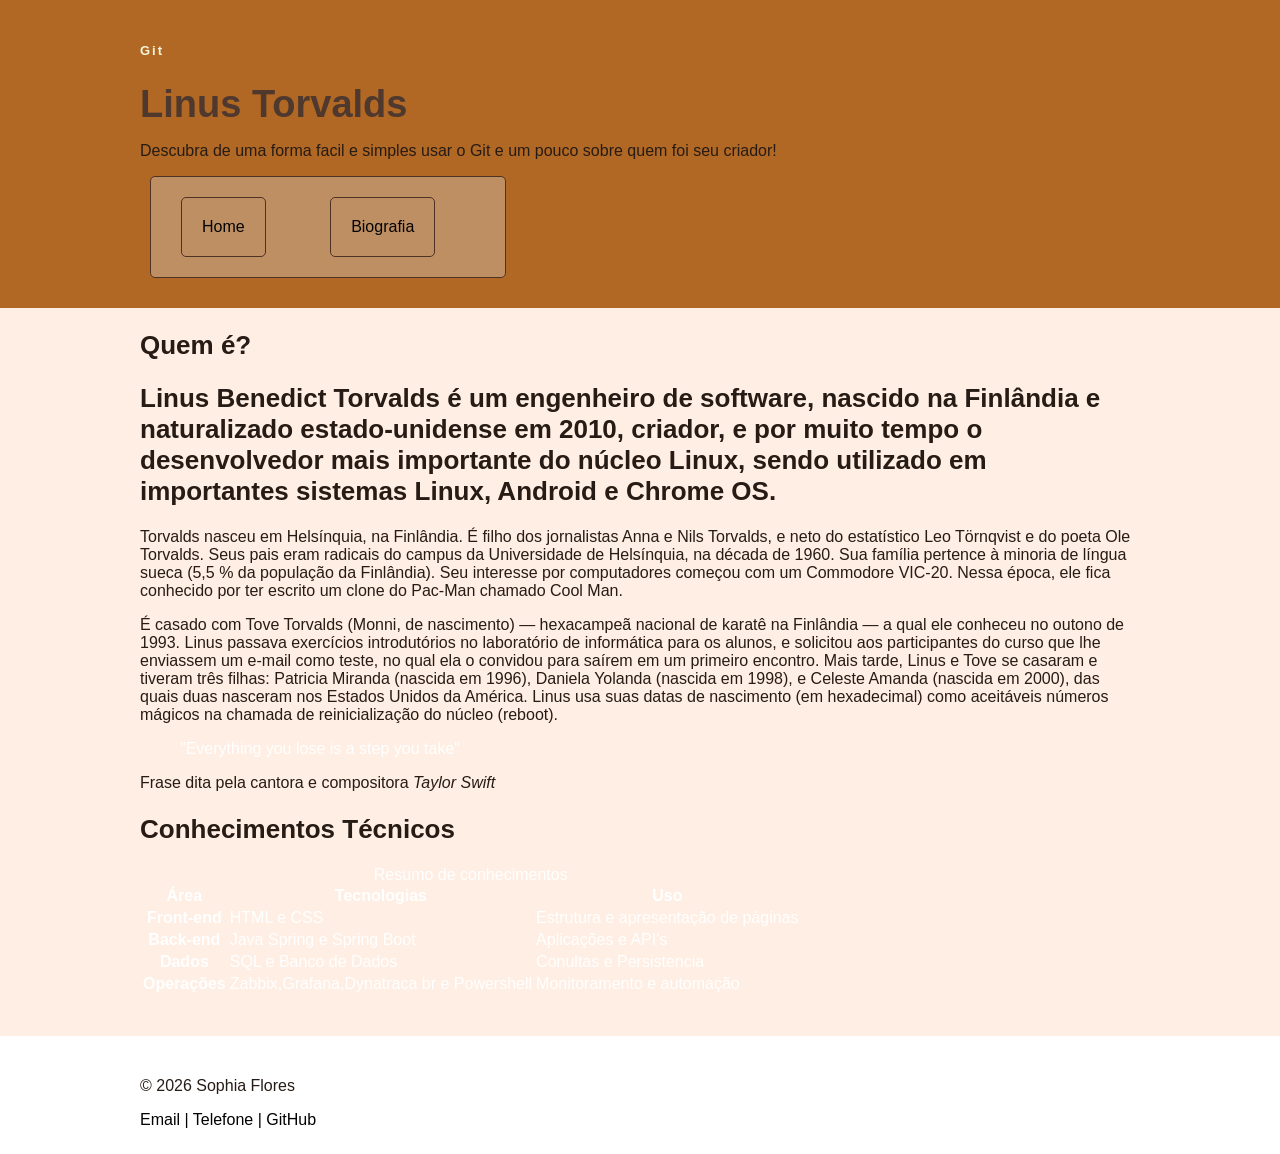
==== tutorial.html @ a2d8d792 "Criação e estilização da pagina index.html e tutorial.html" ====
<!DOCTYPE html>
<html lang="en">
<head>
    <meta charset="UTF-8">
    <meta name="viewport" content="width=device-width, initial-scale=1.0">
    <title> Tutorial | Biografia </title>
    <link rel="stylesheet" href="style.css">
    <link rel="stylesheet" href="style-tutorial.css">
</head>
<body>
    <header class="cabecalho">
        <div class="container">
            <p class="etiqueta">Git</p>

            <h1> Linus Torvalds </h1>

            <p class="subtitulo">

                Descubra de uma forma facil e simples usar o Git 
                e um pouco sobre quem foi seu criador!
            </p>

<nav class="menu-link">

               
                <a class="menu-link"href="index.html">Home  </a>
                <a class="menu-link"href="biografia.html">Biografia </a>
              
              

            </nav>



    </div>

   
</header>



<main>
<main class="container">
        <section class="secao">
            <h2>Quem é?</h2>

            <h2>
               Linus Benedict Torvalds é um engenheiro de software, nascido na Finlândia e naturalizado estado-unidense em 2010, criador, e por muito tempo o desenvolvedor mais importante do núcleo Linux, sendo utilizado em importantes sistemas Linux, Android e Chrome OS.
            </h2>


            <p> Torvalds nasceu em Helsínquia, na Finlândia. É filho dos jornalistas Anna e Nils Torvalds, e neto do estatístico Leo Törnqvist e do poeta Ole Torvalds. Seus pais eram radicais do campus da Universidade de Helsínquia, na década de 1960. Sua família pertence à minoria de língua sueca (5,5 % da população da Finlândia). Seu interesse por computadores começou com um Commodore VIC-20. Nessa época, ele fica conhecido por ter escrito um clone do Pac-Man chamado Cool Man.</p>

            <p>É casado com Tove Torvalds (Monni, de nascimento) — hexacampeã nacional de karatê na Finlândia — a qual ele conheceu no outono de 1993. Linus passava exercícios introdutórios no laboratório de informática para os alunos, e solicitou aos participantes do curso que lhe enviassem um e-mail como teste, no qual ela o convidou para saírem em um primeiro encontro. Mais tarde, Linus e Tove se casaram e tiveram três filhas: Patricia Miranda (nascida em 1996), Daniela Yolanda (nascida em 1998), e Celeste Amanda (nascida em 2000), das quais duas nasceram nos Estados Unidos da América. Linus usa suas datas de nascimento (em hexadecimal) como aceitáveis números mágicos na chamada de reinicialização do núcleo (reboot).</p>
            <blockquote class="citacao">
                 
                "Everything you lose is a step you take"

            </blockquote>

            <p>
                Frase dita pela cantora e compositora <cite>Taylor Swift</cite>
            </p>

        </section>

        <section class="secao">
            <h2> Conhecimentos Técnicos</h2>
            <table class="tabela-conhecimentos">

                <caption> Resumo de conhecimentos </caption>
                <thead> 
                    <tr>
                        <th scope="col"> Área </th>
                        <th scope="col"> Tecnologias </th>
                        <th scope="col"> Uso </th>

                    </tr>
                </thead>

              
                    <tr>
                        <th scope="row"> Front-end</th>
                        <td>HTML e CSS</td>
                        <td>Estrutura e apresentação de páginas</td>
                     
                    </tr>
              

                
                    <tr>
                        <th scope="row">Back-end</th>
                        <td>Java Spring e Spring Boot</td>
                        <td>Aplicações e API's</td>

                        </tr>
                

                <tr>
                        <th scope="row"> Dados</th>
                        <td>SQL e Banco de Dados</td>
                        <td>Conultas e Persistencia</td>

                </tr>
                
                    <tr>
                        <th scope="row"> Operações</th>
                        <td>Zabbix,Grafana,Dynatraca br
                            e Powershell</td>
                        <td>Monitoramento e automação</td>
                    
                    </tr>
               

            </table>

        </section>


    </main>






























</main>

<footer class="rodape">
        <div class="container">
            <p>&copy; 2026 Sophia Flores</p>

            <address>

                <a href="mailto:sophiafx2009@gmail.com"> Email </a>
                <span> | </span>
                <a href="tel:+5515981348782"> Telefone </a>
                <span> | </span>
                <a href="https://github.com/sophiafx2009-stack/sophiafx2009-stack.github.io" target="blank"> GitHub</a>
            </address>








        </div>
    </footer>
---- style.css ----
*{
    box-sizing: border-box;
    
}


body{
    margin: 0;

    background-color: #fffbf8;
    color: white;

    font-family: Arial, Helvetica, sans-serif;
    font-size: 16px;


}

h1, h2, h3{
    color: rgb(79, 50, 36);
}

h1{
    font-size: 38px;
    margin-bottom: 10px;
    text-align: center;
}

h2{
    font-size: 26px;
}

h3{
    font-size: 20px;
}

a{
    align-items:  center;
    color: #000000;
}

code, pre{
    font-family:consolas, "Courier New", monospace;
}

.container{
    width: 90%;
    max-width: 1000px;

    margin: 0 auto;
}

.cabecalho{
    background-color: #eca96b;
    color: rgb(255, 255, 255);

    padding: 30px 0;
}

.cabecalho h1{
    color: rgb(79, 56, 45);
}

.etiqueta{
    margin-bottom: 5px;

    color:beige;

    font-size: 13px;
    font-weight: bold;
    letter-spacing: 2px;
}

.subtitulo{
   
    text-align: center;
}

.menu-principal{
   
    align-items: center;
    margin: 20px 0 0;
    padding: 0;

    list-style: none;
   
}


.menu-link{
    
    display: inline-block;

    padding: 50px 50px;
    margin-left: 90px;
    margin-right: 50px;

    background-color: beige;
    color: rgb(5, 3, 3);

    border: 1px solid rgb(79, 50, 36);
    border-radius:5px;

    text-decoration: none;

    align-items: center;
}

img{

    width: 100px;
    height: 100px;

    padding: 60px;
    margin: 50px;
    

}


.rodape{
    margin-top: 40px;
    padding: 25px;
    background-color: rgb(255, 255, 255);
    color: #000000;
}

.rodape address{
    font-style: normal;
}

.rodape a{
    text-decoration: none;
}
---- style-tutorial.css ----
*{
    box-sizing: border-box;
    
}


body{
    margin: 0;

    background-color: #ffecded8;
    color: white;

    font-family: Arial, Helvetica, sans-serif;
    font-size: 16px;


}

 p, h2, h3{
    color: rgb(39, 27, 21);
}

h1{
    font-size: 38px;
    margin-bottom: 10px;
    color: rgb(97, 67, 45);
    
}

h2{
    font-size: 26px;
}

h3{
    font-size: 20px;
}

a{
    align-items:  center;
    color: #000000;
}

code, pre{
    font-family:consolas, "Courier New", monospace;
}

.container{
    width: 90%;
    max-width: 1000px;

    margin: 0 auto;
}

.cabecalho{
    background-color: #b06824;
    color: rgb(255, 255, 255);

    padding: 30px 0;
}

.cabecalho h1{
    color: rgb(79, 56, 45);
    text-align: left;
}

.etiqueta{
    margin-bottom: 5px;

    color:beige;

    font-size: 13px;
    font-weight: bold;
    letter-spacing: 2px;
}

.subtitulo{
   
    text-align: left;
}

.menu-principal{
   
    align-items: center;
    margin: 10px 0 0;
    padding: 0;

    list-style: none;
   
}


.menu-link{
    
    display: inline-block;

    padding: 20px 20px;
    margin-left: 10px;
    margin-right: 10x;

    background-color: rgb(190, 143, 99);
    color: rgb(5, 3, 3);

    border: 1px solid rgb(79, 50, 36);
    border-radius:5px;

    text-decoration: none;

    align-items: center;
}

img{

    width: 100px;
    height: 100px;

    padding: 60px;
    margin: 50px;
    

}


.rodape{
    margin-top: 40px;
    padding: 25px;
    background-color: rgb(255, 255, 255);
    color: #000000;
}

.rodape address{
    font-style: normal;
}

.rodape a{
    text-decoration: none;
}
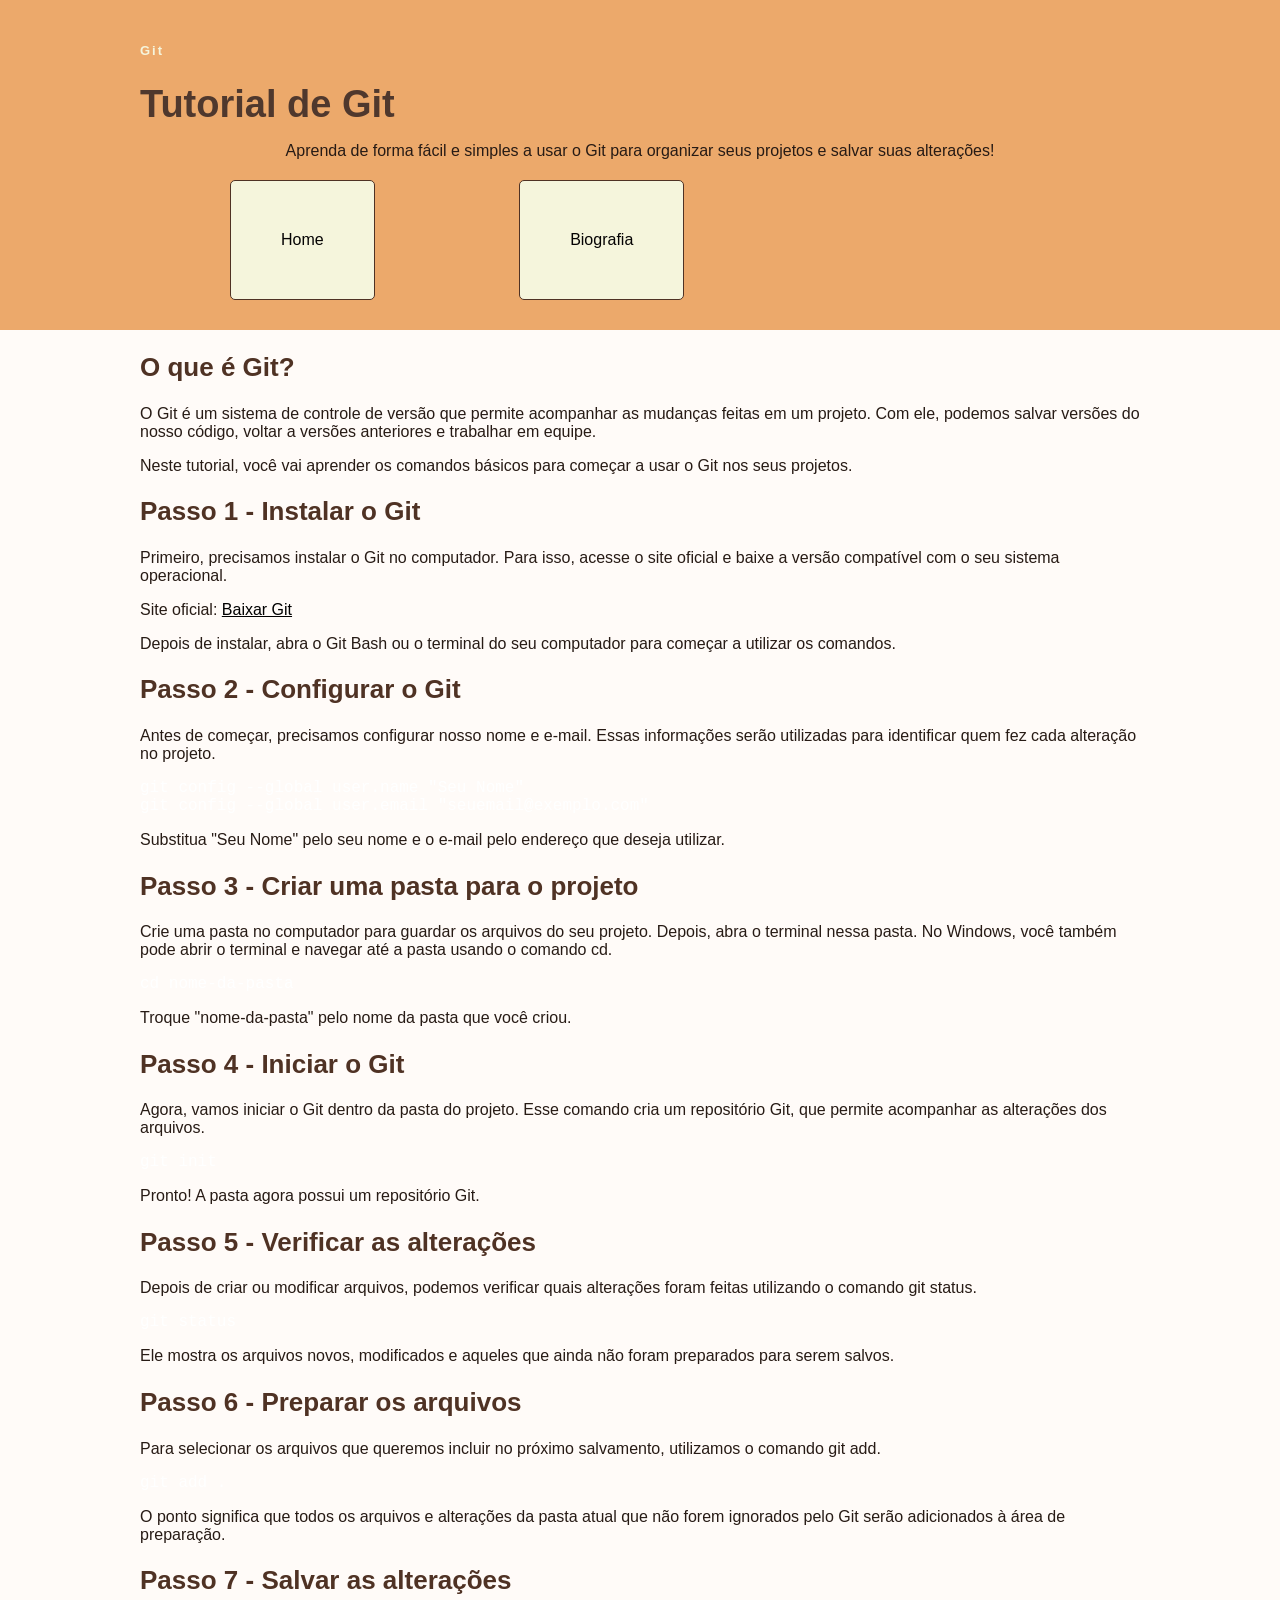
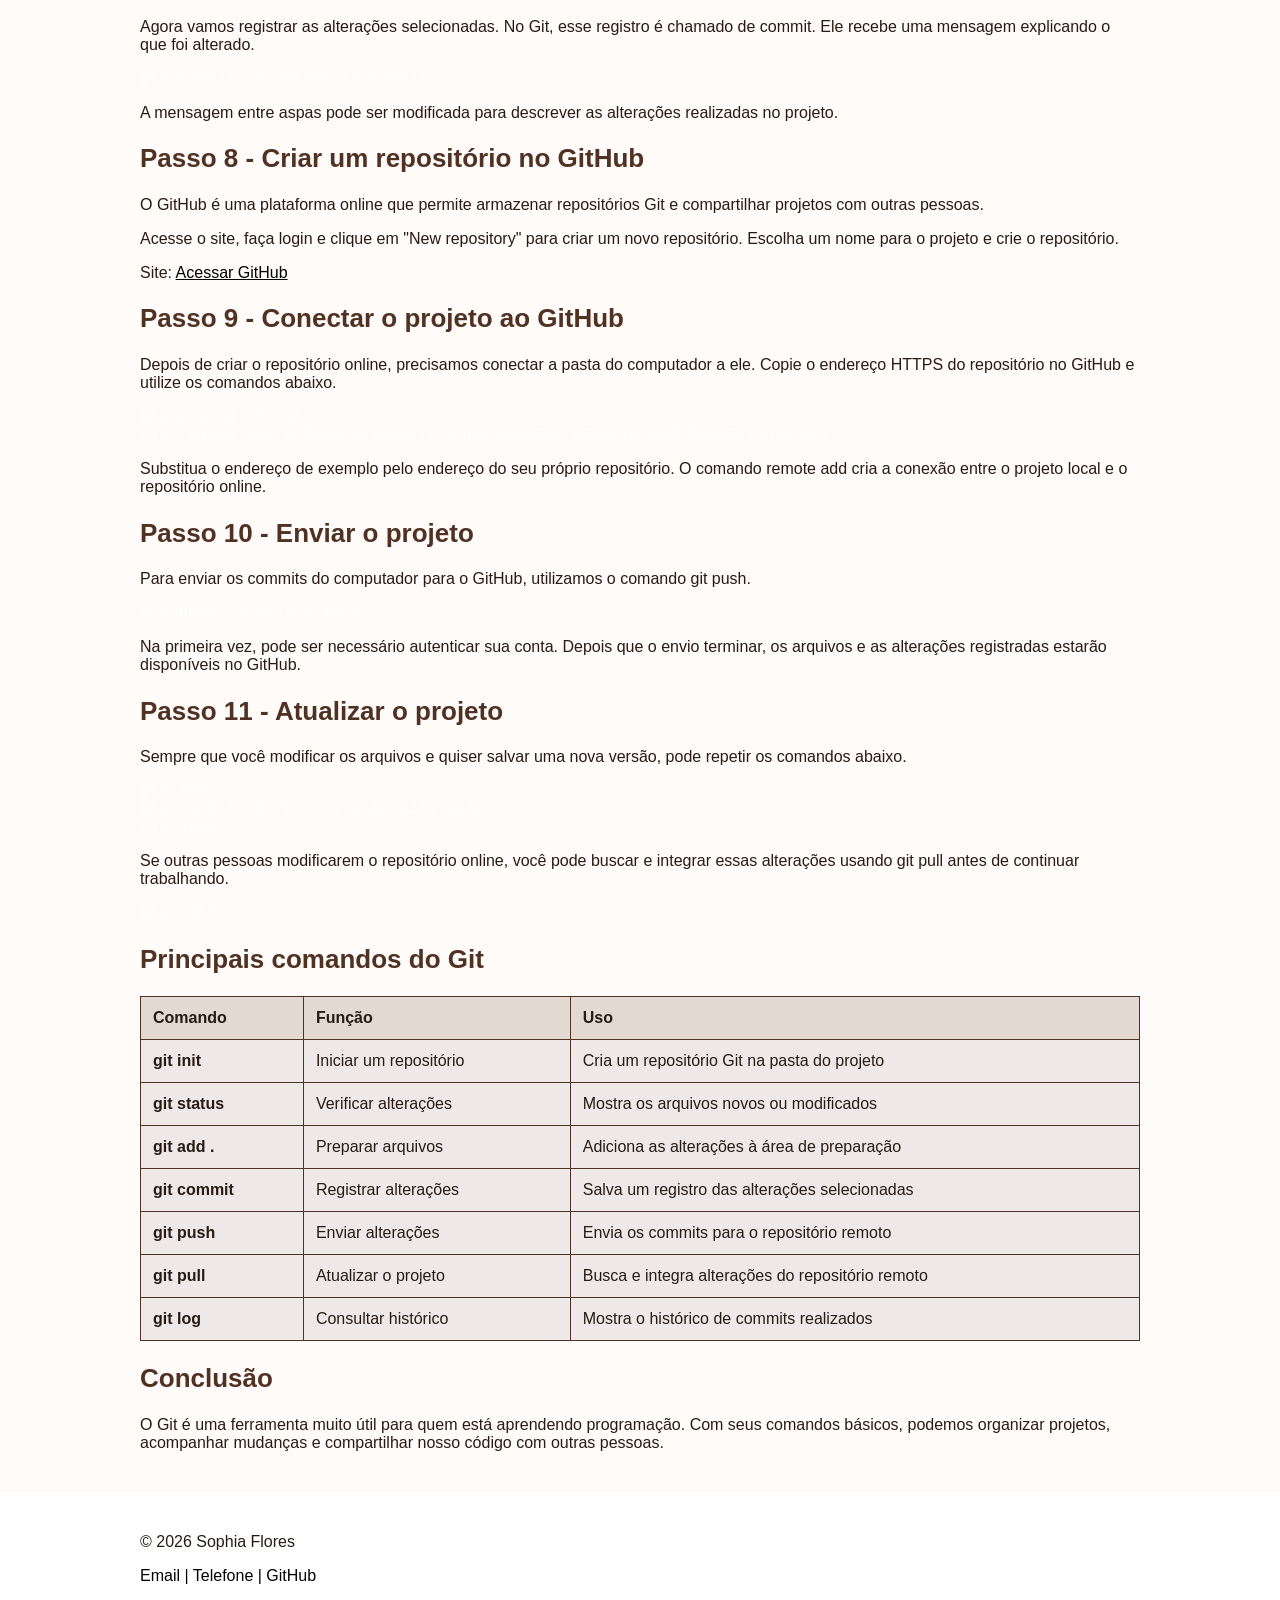
==== commit 673c6ffb: "atualização da página tutorial.html" ====
--- a/tutorial.html
+++ b/tutorial.html
@@ -1,177 +1,331 @@
-<!DOCTYPE html>
-<html lang="en">
-<head>
-    <meta charset="UTF-8">
-    <meta name="viewport" content="width=device-width, initial-scale=1.0">
-    <title> Tutorial | Biografia </title>
-    <link rel="stylesheet" href="style.css">
-    <link rel="stylesheet" href="style-tutorial.css">
-</head>
-<body>
-    <header class="cabecalho">
-        <div class="container">
-            <p class="etiqueta">Git</p>
-
-            <h1> Linus Torvalds </h1>
-
-            <p class="subtitulo">
-
-                Descubra de uma forma facil e simples usar o Git 
-                e um pouco sobre quem foi seu criador!
-            </p>
-
-<nav class="menu-link">
-
-               
-                <a class="menu-link"href="index.html">Home  </a>
-                <a class="menu-link"href="biografia.html">Biografia </a>
-              
-              
-
-            </nav>
-
-
-
-    </div>
-
-   
-</header>
-
-
-
-<main>
-<main class="container">
-        <section class="secao">
-            <h2>Quem é?</h2>
-
-            <h2>
-               Linus Benedict Torvalds é um engenheiro de software, nascido na Finlândia e naturalizado estado-unidense em 2010, criador, e por muito tempo o desenvolvedor mais importante do núcleo Linux, sendo utilizado em importantes sistemas Linux, Android e Chrome OS.
-            </h2>
-
-
-            <p> Torvalds nasceu em Helsínquia, na Finlândia. É filho dos jornalistas Anna e Nils Torvalds, e neto do estatístico Leo Törnqvist e do poeta Ole Torvalds. Seus pais eram radicais do campus da Universidade de Helsínquia, na década de 1960. Sua família pertence à minoria de língua sueca (5,5 % da população da Finlândia). Seu interesse por computadores começou com um Commodore VIC-20. Nessa época, ele fica conhecido por ter escrito um clone do Pac-Man chamado Cool Man.</p>
-
-            <p>É casado com Tove Torvalds (Monni, de nascimento) — hexacampeã nacional de karatê na Finlândia — a qual ele conheceu no outono de 1993. Linus passava exercícios introdutórios no laboratório de informática para os alunos, e solicitou aos participantes do curso que lhe enviassem um e-mail como teste, no qual ela o convidou para saírem em um primeiro encontro. Mais tarde, Linus e Tove se casaram e tiveram três filhas: Patricia Miranda (nascida em 1996), Daniela Yolanda (nascida em 1998), e Celeste Amanda (nascida em 2000), das quais duas nasceram nos Estados Unidos da América. Linus usa suas datas de nascimento (em hexadecimal) como aceitáveis números mágicos na chamada de reinicialização do núcleo (reboot).</p>
-            <blockquote class="citacao">
-                 
-                "Everything you lose is a step you take"
-
-            </blockquote>
-
-            <p>
-                Frase dita pela cantora e compositora <cite>Taylor Swift</cite>
-            </p>
-
-        </section>
-
-        <section class="secao">
-            <h2> Conhecimentos Técnicos</h2>
-            <table class="tabela-conhecimentos">
-
-                <caption> Resumo de conhecimentos </caption>
-                <thead> 
-                    <tr>
-                        <th scope="col"> Área </th>
-                        <th scope="col"> Tecnologias </th>
-                        <th scope="col"> Uso </th>
-
-                    </tr>
-                </thead>
-
-              
-                    <tr>
-                        <th scope="row"> Front-end</th>
-                        <td>HTML e CSS</td>
-                        <td>Estrutura e apresentação de páginas</td>
-                     
-                    </tr>
-              
-
-                
-                    <tr>
-                        <th scope="row">Back-end</th>
-                        <td>Java Spring e Spring Boot</td>
-                        <td>Aplicações e API's</td>
-
-                        </tr>
-                
-
-                <tr>
-                        <th scope="row"> Dados</th>
-                        <td>SQL e Banco de Dados</td>
-                        <td>Conultas e Persistencia</td>
-
-                </tr>
-                
-                    <tr>
-                        <th scope="row"> Operações</th>
-                        <td>Zabbix,Grafana,Dynatraca br
-                            e Powershell</td>
-                        <td>Monitoramento e automação</td>
-                    
-                    </tr>
-               
-
-            </table>
-
-        </section>
-
-
-    </main>
-
-
-
-
-
-
-
-
-
-
-
-
-
-
-
-
-
-
-
-
-
-
-
-
-
-
-
-
-
-
-</main>
-
-<footer class="rodape">
-        <div class="container">
-            <p>&copy; 2026 Sophia Flores</p>
-
-            <address>
-
-                <a href="mailto:sophiafx2009@gmail.com"> Email </a>
-                <span> | </span>
-                <a href="tel:+5515981348782"> Telefone </a>
-                <span> | </span>
-                <a href="https://github.com/sophiafx2009-stack/sophiafx2009-stack.github.io" target="blank"> GitHub</a>
-            </address>
-
-
-
-
-
-
-
-
-        </div>
-    </footer>
-    
-
- +
+<!DOCTYPE html>
+<html lang="pt-br">
+<head>
+    <meta charset="UTF-8">
+    <meta name="viewport" content="width=device-width, initial-scale=1.0">
+    <title>Tutorial | Git</title>
+    <link rel="stylesheet" href="style-tutorial.css">
+    <link rel="stylesheet" href="style.css">
+</head>
+
+<body>
+
+    <header class="cabecalho">
+        <div class="container">
+
+            <p class="etiqueta">Git</p>
+
+            <h1> Tutorial de Git </h1>
+
+            <p class="subtitulo">
+                Aprenda de forma fácil e simples a usar o Git
+                para organizar seus projetos e salvar suas alterações!
+            </p>
+
+            <nav class="menu-principal">
+                <a class="menu-link" href="index.html">Home</a>
+                <a class="menu-link" href="biografia.html">Biografia</a>
+            </nav>
+
+        </div>
+    </header>
+
+    <main class="container">
+
+        <section class="secao">
+
+            <h2>O que é Git?</h2>
+
+            <p>
+                O Git é um sistema de controle de versão que permite
+                acompanhar as mudanças feitas em um projeto. Com ele,
+                podemos salvar versões do nosso código, voltar a versões
+                anteriores e trabalhar em equipe.
+            </p>
+
+            <p>
+                Neste tutorial, você vai aprender os comandos básicos
+                para começar a usar o Git nos seus projetos.
+            </p>
+
+            <h2>Passo 1 - Instalar o Git</h2>
+
+            <p>
+                Primeiro, precisamos instalar o Git no computador.
+                Para isso, acesse o site oficial e baixe a versão
+                compatível com o seu sistema operacional.
+            </p>
+
+            <p>
+                Site oficial:
+                <a href="https://git-scm.com/downloads" target="_blank">
+                    Baixar Git
+                </a>
+            </p>
+
+            <p>
+                Depois de instalar, abra o Git Bash ou o terminal
+                do seu computador para começar a utilizar os comandos.
+            </p>
+
+            <h2>Passo 2 - Configurar o Git</h2>
+
+            <p>
+                Antes de começar, precisamos configurar nosso nome
+                e e-mail. Essas informações serão utilizadas para
+                identificar quem fez cada alteração no projeto.
+            </p>
+
+            <pre><code>git config --global user.name "Seu Nome"
+git config --global user.email "seuemail@exemplo.com"</code></pre>
+
+            <p>
+                Substitua "Seu Nome" pelo seu nome e o e-mail pelo
+                endereço que deseja utilizar.
+            </p>
+
+            <h2>Passo 3 - Criar uma pasta para o projeto</h2>
+
+            <p>
+                Crie uma pasta no computador para guardar os arquivos
+                do seu projeto. Depois, abra o terminal nessa pasta.
+                No Windows, você também pode abrir o terminal e navegar
+                até a pasta usando o comando cd.
+            </p>
+
+            <pre><code>cd nome-da-pasta</code></pre>
+
+            <p>
+                Troque "nome-da-pasta" pelo nome da pasta que você criou.
+            </p>
+
+            <h2>Passo 4 - Iniciar o Git</h2>
+
+            <p>
+                Agora, vamos iniciar o Git dentro da pasta do projeto.
+                Esse comando cria um repositório Git, que permite
+                acompanhar as alterações dos arquivos.
+            </p>
+
+            <pre><code>git init</code></pre>
+
+            <p>
+                Pronto! A pasta agora possui um repositório Git.
+            </p>
+
+            <h2>Passo 5 - Verificar as alterações</h2>
+
+            <p>
+                Depois de criar ou modificar arquivos, podemos verificar
+                quais alterações foram feitas utilizando o comando
+                git status.
+            </p>
+
+            <pre><code>git status</code></pre>
+
+            <p>
+                Ele mostra os arquivos novos, modificados e aqueles
+                que ainda não foram preparados para serem salvos.
+            </p>
+
+            <h2>Passo 6 - Preparar os arquivos</h2>
+
+            <p>
+                Para selecionar os arquivos que queremos incluir no
+                próximo salvamento, utilizamos o comando git add.
+            </p>
+
+            <pre><code>git add .</code></pre>
+
+            <p>
+                O ponto significa que todos os arquivos e alterações
+                da pasta atual que não forem ignorados pelo Git serão
+                adicionados à área de preparação.
+            </p>
+
+            <h2>Passo 7 - Salvar as alterações</h2>
+
+            <p>
+                Agora vamos registrar as alterações selecionadas.
+                No Git, esse registro é chamado de commit. Ele recebe
+                uma mensagem explicando o que foi alterado.
+            </p>
+
+            <pre><code>git commit -m "Primeiro commit"</code></pre>
+
+            <p>
+                A mensagem entre aspas pode ser modificada para
+                descrever as alterações realizadas no projeto.
+            </p>
+
+            <h2>Passo 8 - Criar um repositório no GitHub</h2>
+
+            <p>
+                O GitHub é uma plataforma online que permite armazenar
+                repositórios Git e compartilhar projetos com outras
+                pessoas.
+            </p>
+
+            <p>
+                Acesse o site, faça login e clique em "New repository"
+                para criar um novo repositório. Escolha um nome para
+                o projeto e crie o repositório.
+            </p>
+
+            <p>
+                Site:
+                <a href="https://github.com/" target="_blank">
+                    Acessar GitHub
+                </a>
+            </p>
+
+            <h2>Passo 9 - Conectar o projeto ao GitHub</h2>
+
+            <p>
+                Depois de criar o repositório online, precisamos conectar
+                a pasta do computador a ele. Copie o endereço HTTPS
+                do repositório no GitHub e utilize os comandos abaixo.
+            </p>
+
+            <pre><code>git branch -M main
+git remote add origin https://github.com/SEU-USUARIO/SEU-REPOSITORIO.git</code></pre>
+
+            <p>
+                Substitua o endereço de exemplo pelo endereço do seu
+                próprio repositório. O comando remote add cria a conexão
+                entre o projeto local e o repositório online.
+            </p>
+
+            <h2>Passo 10 - Enviar o projeto</h2>
+
+            <p>
+                Para enviar os commits do computador para o GitHub,
+                utilizamos o comando git push.
+            </p>
+
+            <pre><code>git push -u origin main</code></pre>
+
+            <p>
+                Na primeira vez, pode ser necessário autenticar sua
+                conta. Depois que o envio terminar, os arquivos e
+                as alterações registradas estarão disponíveis no GitHub.
+            </p>
+
+            <h2>Passo 11 - Atualizar o projeto</h2>
+
+            <p>
+                Sempre que você modificar os arquivos e quiser salvar
+                uma nova versão, pode repetir os comandos abaixo.
+            </p>
+
+            <pre><code>git add .
+git commit -m "Descreva as alterações"
+git push</code></pre>
+
+            <p>
+                Se outras pessoas modificarem o repositório online,
+                você pode buscar e integrar essas alterações usando
+                git pull antes de continuar trabalhando.
+            </p>
+
+            <pre><code>git pull</code></pre>
+
+            
+
+          
+<section class="secao">
+
+    <h2>Principais comandos do Git</h2>
+
+    <table class="tabela">
+
+        
+
+        <thead>
+            <tr>
+                <th scope="col">Comando</th>
+                <th scope="col">Função</th>
+                <th scope="col">Uso</th>
+            </tr>
+        </thead>
+
+        <tr>
+            <th scope="row">git init</th>
+            <td>Iniciar um repositório</td>
+            <td>Cria um repositório Git na pasta do projeto</td>
+        </tr>
+
+        <tr>
+            <th scope="row">git status</th>
+            <td>Verificar alterações</td>
+            <td>Mostra os arquivos novos ou modificados</td>
+        </tr>
+
+        <tr>
+            <th scope="row">git add .</th>
+            <td>Preparar arquivos</td>
+            <td>Adiciona as alterações à área de preparação</td>
+        </tr>
+
+        <tr>
+            <th scope="row">git commit</th>
+            <td>Registrar alterações</td>
+            <td>Salva um registro das alterações selecionadas</td>
+        </tr>
+
+        <tr>
+            <th scope="row">git push</th>
+            <td>Enviar alterações</td>
+            <td>Envia os commits para o repositório remoto</td>
+        </tr>
+
+        <tr>
+            <th scope="row">git pull</th>
+            <td>Atualizar o projeto</td>
+            <td>Busca e integra alterações do repositório remoto</td>
+        </tr>
+
+        <tr>
+            <th scope="row">git log</th>
+            <td>Consultar histórico</td>
+            <td>Mostra o histórico de commits realizados</td>
+        </tr>
+
+    </table>
+
+</section>
+
+
+            <h2>Conclusão</h2>
+
+            <p>
+                O Git é uma ferramenta muito útil para quem está
+                aprendendo programação. Com seus comandos básicos,
+                podemos organizar projetos, acompanhar mudanças e
+                compartilhar nosso código com outras pessoas.
+            </p>
+
+        </section>
+
+    </main>
+
+    <footer class="rodape">
+        <div class="container">
+
+            <p>&copy; 2026 Sophia Flores</p>
+
+            <address>
+                <a href="mailto:sophiafx2009@gmail.com">Email</a>
+                <span> | </span>
+                <a href="tel:+5515981348782">Telefone</a>
+                <span> | </span>
+                <a href="https://github.com/sophiafx2009-stack/sophiafx2009-stack.github.io"
+                   target="_blank">GitHub</a>
+            </address>
+
+        </div>
+    </footer>
+
+</body>
+</html>
--- a/style-tutorial.css
+++ b/style-tutorial.css
@@ -1,136 +1,183 @@
-*{
-    box-sizing: border-box;
-    
-}
-
-
-body{
-    margin: 0;
-
-    background-color: #ffecded8;
-    color: white;
-
-    font-family: Arial, Helvetica, sans-serif;
-    font-size: 16px;
-
-
-}
-
- p, h2, h3{
-    color: rgb(39, 27, 21);
-}
-
-h1{
-    font-size: 38px;
-    margin-bottom: 10px;
-    color: rgb(97, 67, 45);
-    
-}
-
-h2{
-    font-size: 26px;
-}
-
-h3{
-    font-size: 20px;
-}
-
-a{
-    align-items:  center;
-    color: #000000;
-}
-
-code, pre{
-    font-family:consolas, "Courier New", monospace;
-}
-
-.container{
-    width: 90%;
-    max-width: 1000px;
-
-    margin: 0 auto;
-}
-
-.cabecalho{
-    background-color: #b06824;
-    color: rgb(255, 255, 255);
-
-    padding: 30px 0;
-}
-
-.cabecalho h1{
-    color: rgb(79, 56, 45);
-    text-align: left;
-}
-
-.etiqueta{
-    margin-bottom: 5px;
-
-    color:beige;
-
-    font-size: 13px;
-    font-weight: bold;
-    letter-spacing: 2px;
-}
-
-.subtitulo{
-   
-    text-align: left;
-}
-
-.menu-principal{
-   
-    align-items: center;
-    margin: 10px 0 0;
-    padding: 0;
-
-    list-style: none;
-   
-}
-
-
-.menu-link{
-    
-    display: inline-block;
-
-    padding: 20px 20px;
-    margin-left: 10px;
-    margin-right: 10x;
-
-    background-color: rgb(190, 143, 99);
-    color: rgb(5, 3, 3);
-
-    border: 1px solid rgb(79, 50, 36);
-    border-radius:5px;
-
-    text-decoration: none;
-
-    align-items: center;
-}
-
-img{
-
-    width: 100px;
-    height: 100px;
-
-    padding: 60px;
-    margin: 50px;
-    
-
-}
-
-
-.rodape{
-    margin-top: 40px;
-    padding: 25px;
-    background-color: rgb(255, 255, 255);
-    color: #000000;
-}
-
-.rodape address{
-    font-style: normal;
-}
-
-.rodape a{
-    text-decoration: none;
-}+*{
+    box-sizing: border-box;
+    
+}
+
+
+body{
+
+    margin: 0;
+    background-color: #ebe7e5d8;
+    color: #271b15;
+    font-family: Arial, Helvetica, sans-serif;
+    font-size: 16px;
+}
+
+p, h2, h3, li {
+    color: rgb(39, 27, 21)
+
+
+}
+
+
+
+.tabela {
+    width: 100%;
+    border-collapse: collapse;
+    color: #271b15;
+    margin-top: 20px;
+}
+
+.tabela caption {
+    color: #271b15;
+    margin-bottom: 10px;
+}
+
+.tabela th,
+.tabela td {
+    border: 1px solid rgb(79, 50, 36);
+    padding: 12px;
+    text-align: left;
+    color: #271b15;
+}
+
+.tabela thead {
+    background-color: rgb(190, 143, 99);
+}
+
+.tabela tr {
+    background-color: #ebe7e5d8;
+}
+
+
+
+h1{
+    font-size: 38px;
+    margin-bottom: 10px;
+    color: rgb(97, 67, 45);
+    
+}
+
+h2{
+    font-size: 26px;
+}
+
+h3{
+    font-size: 20px;
+}
+
+a{
+    align-items:  center;
+    color: #000000;
+}
+
+code, pre{
+    font-family:consolas, "Courier New", monospace;
+}
+
+.container{
+    width: 90%;
+    max-width: 1000px;
+
+    margin: 0 auto;
+}
+
+.cabecalho{
+    background-color: #b06824;
+    color: rgb(255, 255, 255);
+
+    padding: 30px 0;
+}
+
+.cabecalho h1{
+    color: rgb(79, 56, 45);
+    text-align: left;
+}
+
+.etiqueta{
+    margin-bottom: 5px;
+
+    color:beige;
+
+    font-size: 13px;
+    font-weight: bold;
+    letter-spacing: 2px;
+}
+
+.subtitulo{
+   
+    text-align: left;
+}
+
+.menu-principal{
+   
+    align-items: center;
+    margin: 10px 0 0;
+    padding: 0;
+
+    list-style: none;
+   
+}
+
+
+.menu-link{
+    
+    display: inline-block;
+
+    padding: 20px 20px;
+    margin-left: 10px;
+    margin-right: 5x;
+
+    background-color: rgb(190, 143, 99);
+    color: rgb(5, 3, 3);
+
+    border: 1px solid rgb(79, 50, 36);
+    border-radius:5px;
+
+    text-decoration: none;
+
+    align-items: center;
+}
+
+img{
+
+    width: 100px;
+    height: 100px;
+
+    padding: 60px;
+    margin: 50px;
+    
+
+}
+
+
+.rodape{
+    margin-top: 40px;
+    padding: 25px;
+    background-color: rgb(255, 255, 255);
+    color: #000000;
+}
+
+.rodape address{
+    font-style: normal;
+}
+
+.rodape a{
+    text-decoration: none;
+}
+
+blockquote{
+    color: #000000;
+}
+
+ul{
+    color: #000000;
+}
+
+
+.rodape{
+    margin-top: 40px;
+    padding: 25px;
+    background-color: rgb(255, 255, 255);
+    color: #000000;
+}
--- a/style.css
+++ b/style.css
@@ -1,134 +1,134 @@
-*{
-    box-sizing: border-box;
-    
-}
-
-
-body{
-    margin: 0;
-
-    background-color: #fffbf8;
-    color: white;
-
-    font-family: Arial, Helvetica, sans-serif;
-    font-size: 16px;
-
-
-}
-
-h1, h2, h3{
-    color: rgb(79, 50, 36);
-}
-
-h1{
-    font-size: 38px;
-    margin-bottom: 10px;
-    text-align: center;
-}
-
-h2{
-    font-size: 26px;
-}
-
-h3{
-    font-size: 20px;
-}
-
-a{
-    align-items:  center;
-    color: #000000;
-}
-
-code, pre{
-    font-family:consolas, "Courier New", monospace;
-}
-
-.container{
-    width: 90%;
-    max-width: 1000px;
-
-    margin: 0 auto;
-}
-
-.cabecalho{
-    background-color: #eca96b;
-    color: rgb(255, 255, 255);
-
-    padding: 30px 0;
-}
-
-.cabecalho h1{
-    color: rgb(79, 56, 45);
-}
-
-.etiqueta{
-    margin-bottom: 5px;
-
-    color:beige;
-
-    font-size: 13px;
-    font-weight: bold;
-    letter-spacing: 2px;
-}
-
-.subtitulo{
-   
-    text-align: center;
-}
-
-.menu-principal{
-   
-    align-items: center;
-    margin: 20px 0 0;
-    padding: 0;
-
-    list-style: none;
-   
-}
-
-
-.menu-link{
-    
-    display: inline-block;
-
-    padding: 50px 50px;
-    margin-left: 90px;
-    margin-right: 50px;
-
-    background-color: beige;
-    color: rgb(5, 3, 3);
-
-    border: 1px solid rgb(79, 50, 36);
-    border-radius:5px;
-
-    text-decoration: none;
-
-    align-items: center;
-}
-
-img{
-
-    width: 100px;
-    height: 100px;
-
-    padding: 60px;
-    margin: 50px;
-    
-
-}
-
-
-.rodape{
-    margin-top: 40px;
-    padding: 25px;
-    background-color: rgb(255, 255, 255);
-    color: #000000;
-}
-
-.rodape address{
-    font-style: normal;
-}
-
-.rodape a{
-    text-decoration: none;
+*{
+    box-sizing: border-box;
+    
+}
+
+
+body{
+    margin: 0;
+
+    background-color: #fffbf8;
+    color: white;
+
+    font-family: Arial, Helvetica, sans-serif;
+    font-size: 16px;
+
+
+}
+
+h1, h2, h3{
+    color: rgb(79, 50, 36);
+}
+
+h1{
+    font-size: 38px;
+    margin-bottom: 10px;
+    text-align: center;
+}
+
+h2{
+    font-size: 26px;
+}
+
+h3{
+    font-size: 20px;
+}
+
+a{
+    align-items:  center;
+    color: #000000;
+}
+
+code, pre{
+    font-family:consolas, "Courier New", monospace;
+}
+
+.container{
+    width: 90%;
+    max-width: 1000px;
+
+    margin: 0 auto;
+}
+
+.cabecalho{
+    background-color: #eca96b;
+    color: rgb(255, 255, 255);
+
+    padding: 30px 0;
+}
+
+.cabecalho h1{
+    color: rgb(79, 56, 45);
+}
+
+.etiqueta{
+    margin-bottom: 5px;
+
+    color:beige;
+
+    font-size: 13px;
+    font-weight: bold;
+    letter-spacing: 2px;
+}
+
+.subtitulo{
+   
+    text-align: center;
+}
+
+.menu-principal{
+   
+    align-items: center;
+    margin: 20px 0 0;
+    padding: 0;
+
+    list-style: none;
+   
+}
+
+
+.menu-link{
+    
+    display: inline-block;
+
+    padding: 50px 50px;
+    margin-left: 90px;
+    margin-right: 50px;
+
+    background-color: beige;
+    color: rgb(5, 3, 3);
+
+    border: 1px solid rgb(79, 50, 36);
+    border-radius:5px;
+
+    text-decoration: none;
+
+    align-items: center;
+}
+
+img{
+
+    width: 100px;
+    height: 100px;
+
+    padding: 60px;
+    margin: 50px;
+    
+
+}
+
+
+.rodape{
+    margin-top: 40px;
+    padding: 25px;
+    background-color: rgb(255, 255, 255);
+    color: #000000;
+}
+
+.rodape address{
+    font-style: normal;
+}
+
+.rodape a{
+    text-decoration: none;
 }
